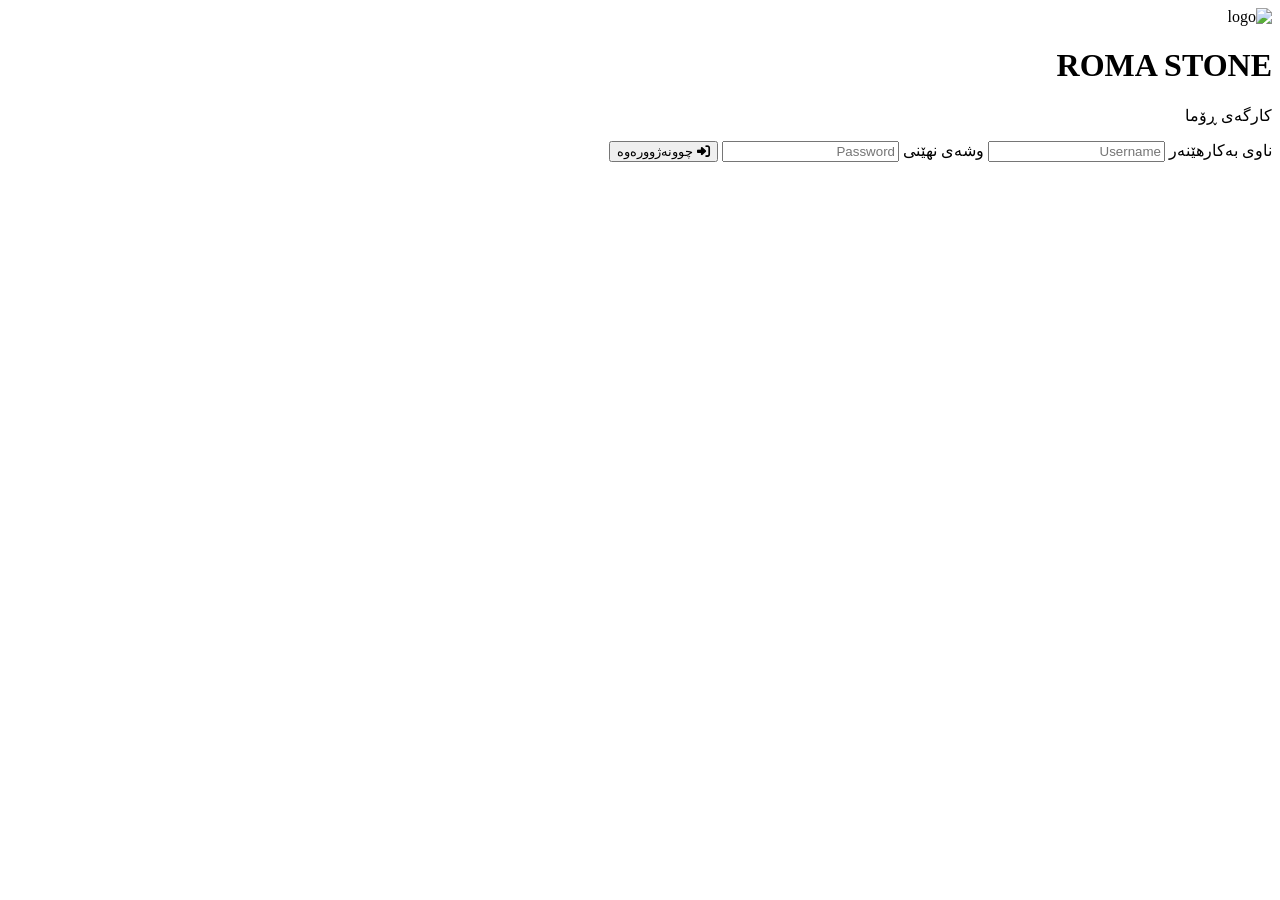
==== login.html @ f451b26f "Create login.html" ====
<!DOCTYPE html>
<html lang="ku" dir="rtl">
<head>

<meta charset="UTF-8">
<meta name="viewport" content="width=device-width, initial-scale=1.0">

<title>ROMA STONE Login</title>

<link rel="stylesheet" href="login.css">

<link rel="stylesheet"
href="https://cdnjs.cloudflare.com/ajax/libs/font-awesome/6.5.2/css/all.min.css">

</head>

<body>

<div class="overlay">

<div class="login">

<div class="logo">

<img src="logo.png" alt="logo">

<h1>ROMA STONE</h1>

<p>کارگەی ڕۆما</p>

</div>

<form id="loginForm">

<label>ناوی بەکارهێنەر</label>

<input
type="text"
id="username"
placeholder="Username"
required>

<label>وشەی نهێنی</label>

<input
type="password"
id="password"
placeholder="Password"
required>

<button>

<i class="fa-solid fa-right-to-bracket"></i>

چوونەژوورەوە

</button>

</form>

</div>

</div>

<script>

document.getElementById("loginForm").addEventListener("submit",function(e){

e.preventDefault();

let user=document.getElementById("username").value;

let pass=document.getElementById("password").value;

if(user==="harem" && pass==="123456"){

window.location="index.html";

}else{

alert("ناوی بەکارهێنەر یان وشەی نهێنی هەڵەیە");

}

});

</script>

</body>
</html>
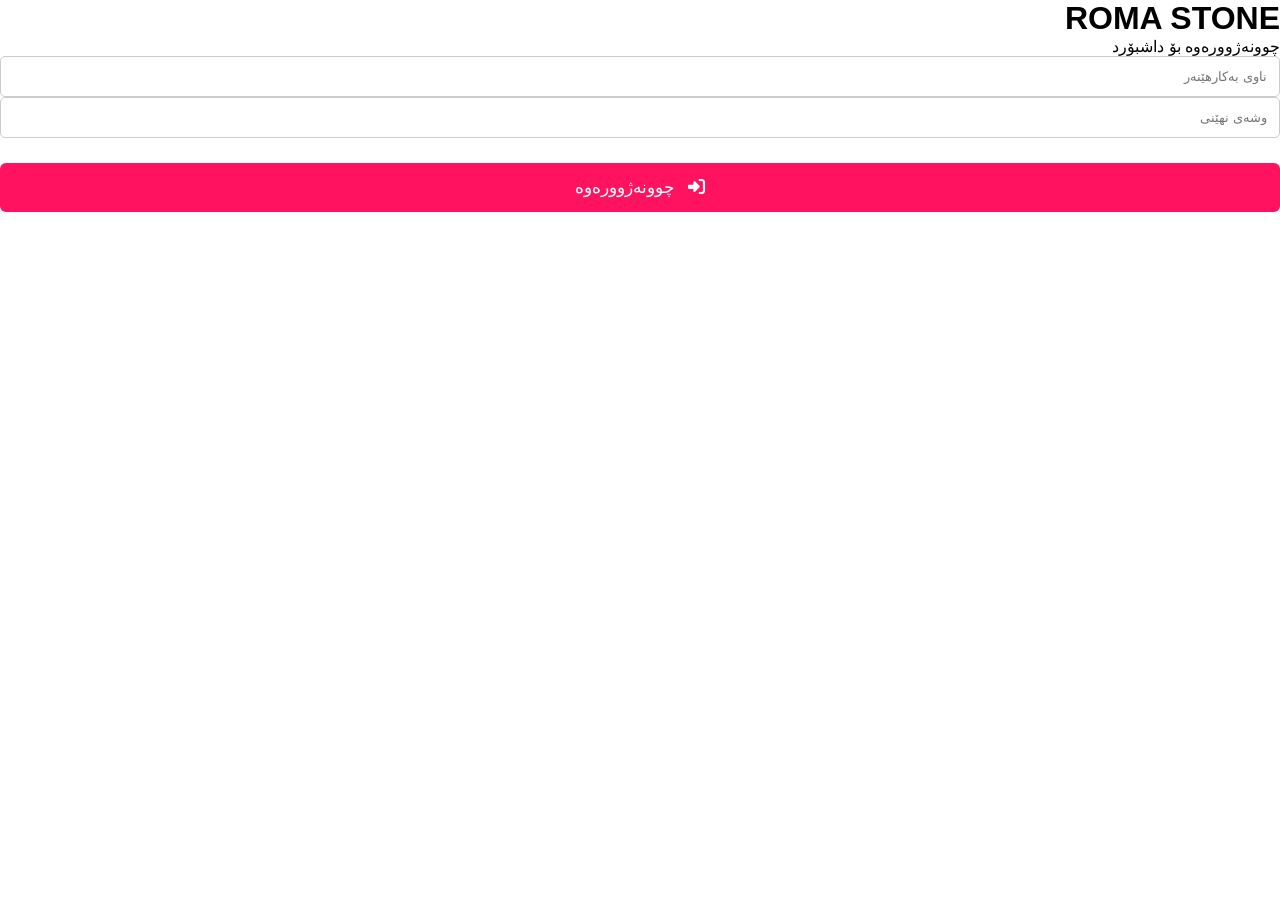
==== commit 0acd161c: "Update login.html" ====
--- a/login.html
+++ b/login.html
@@ -1,59 +1,33 @@
 <!DOCTYPE html>
 <html lang="ku" dir="rtl">
 <head>
-
 <meta charset="UTF-8">
 <meta name="viewport" content="width=device-width, initial-scale=1.0">
-
-<title>ROMA STONE Login</title>
+<title>ROMA STONE - Login</title>
 
 <link rel="stylesheet" href="login.css">
-
-<link rel="stylesheet"
-href="https://cdnjs.cloudflare.com/ajax/libs/font-awesome/6.5.2/css/all.min.css">
+<link rel="stylesheet" href="https://cdnjs.cloudflare.com/ajax/libs/font-awesome/6.5.2/css/all.min.css">
 
 </head>
-
 <body>
 
-<div class="overlay">
+<div class="container">
 
-<div class="login">
-
-<div class="logo">
-
-<img src="logo.png" alt="logo">
+<div class="login-box">
 
 <h1>ROMA STONE</h1>
 
-<p>کارگەی ڕۆما</p>
-
-</div>
+<p>چوونەژوورەوە بۆ داشبۆرد</p>
 
 <form id="loginForm">
 
-<label>ناوی بەکارهێنەر</label>
+<input type="text" id="username" placeholder="ناوی بەکارهێنەر" required>
 
-<input
-type="text"
-id="username"
-placeholder="Username"
-required>
+<input type="password" id="password" placeholder="وشەی نهێنی" required>
 
-<label>وشەی نهێنی</label>
-
-<input
-type="password"
-id="password"
-placeholder="Password"
-required>
-
-<button>
-
+<button type="submit">
 <i class="fa-solid fa-right-to-bracket"></i>
-
 چوونەژوورەوە
-
 </button>
 
 </form>
@@ -64,17 +38,19 @@
 
 <script>
 
-document.getElementById("loginForm").addEventListener("submit",function(e){
+const form = document.getElementById("loginForm");
+
+form.addEventListener("submit", function(e){
 
 e.preventDefault();
 
-let user=document.getElementById("username").value;
+const username = document.getElementById("username").value.trim();
 
-let pass=document.getElementById("password").value;
+const password = document.getElementById("password").value.trim();
 
-if(user==="harem" && pass==="123456"){
+if(username === "admin" && password === "1234"){
 
-window.location="index.html";
+window.location.href = "index.html";
 
 }else{
 
--- a/login.css
+++ b/login.css
@@ -0,0 +1,148 @@
+*{
+
+margin:0;
+padding:0;
+box-sizing:border-box;
+font-family:Tahoma,sans-serif;
+
+}
+
+body{
+
+height:100vh;
+
+background:url("background.jpg") center center no-repeat;
+
+background-size:cover;
+
+}
+
+.overlay{
+
+height:100vh;
+
+display:flex;
+
+justify-content:center;
+
+align-items:center;
+
+background:rgba(0,0,0,.15);
+
+}
+
+.login{
+
+width:420px;
+
+background:#fff;
+
+padding:35px;
+
+border-radius:10px;
+
+box-shadow:0 10px 30px rgba(0,0,0,.25);
+
+}
+
+.logo{
+
+text-align:center;
+
+margin-bottom:25px;
+
+}
+
+.logo img{
+
+width:70px;
+
+margin-bottom:10px;
+
+}
+
+.logo h1{
+
+font-size:42px;
+
+margin-bottom:5px;
+
+}
+
+.logo p{
+
+color:#777;
+
+}
+
+label{
+
+display:block;
+
+margin-top:18px;
+
+margin-bottom:6px;
+
+font-size:14px;
+
+font-weight:bold;
+
+}
+
+input{
+
+width:100%;
+
+padding:12px;
+
+border:1px solid #ccc;
+
+border-radius:5px;
+
+outline:none;
+
+transition:.3s;
+
+}
+
+input:focus{
+
+border-color:#ff1361;
+
+}
+
+button{
+
+width:100%;
+
+margin-top:25px;
+
+padding:14px;
+
+border:none;
+
+background:#ff1361;
+
+color:#fff;
+
+font-size:17px;
+
+border-radius:6px;
+
+cursor:pointer;
+
+transition:.3s;
+
+}
+
+button:hover{
+
+background:#e00056;
+
+}
+
+button i{
+
+margin-left:8px;
+
+}
